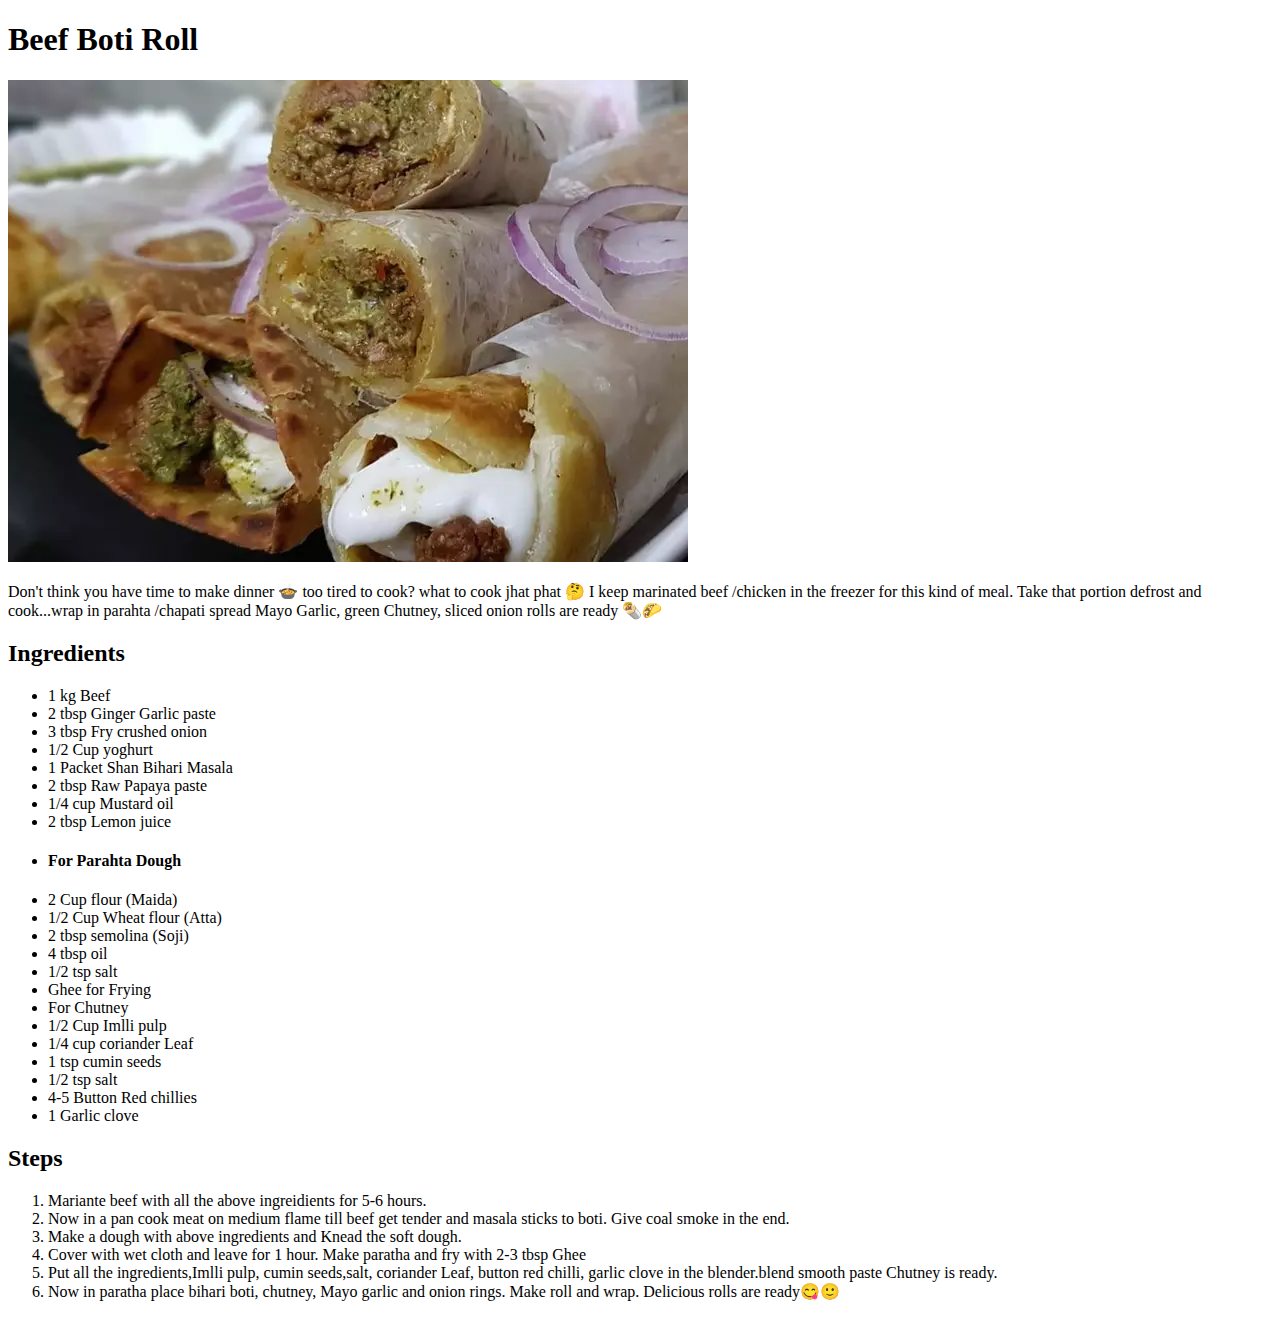
==== recipes/beefbotiroll.html @ 7b8c5fe2 "Finished project and modified Readme" ====
<!DOCTYPE html>
<html lang="en">
<head>
    <meta charset="UTF-8">
    <meta http-equiv="X-UA-Compatible" content="IE=edge">
    <meta name="viewport" content="width=device-width, initial-scale=1.0">
    <title>Recipes</title>
</head>
<body>
    <h1>Beef Boti Roll</h1>
    <img src="../images/beef-bihari-boti-paratha-roll-recipe-main-photo.webp" alt="beef boti roll image">
    <p>Don't think you have time to make dinner 🍲 too tired to cook? what to cook jhat phat 🤔 I keep marinated beef /chicken in the freezer for this kind of meal.
        Take that portion defrost and cook...wrap in parahta /chapati spread Mayo Garlic, green Chutney, sliced onion rolls are ready 🌯🌮 </p>
    <h2>Ingredients</h2>
    <ul>
        <li>1 kg Beef</li>
        <li>2 tbsp Ginger Garlic paste</li>
        <li>3 tbsp Fry crushed onion</li>
        <li>1/2 Cup yoghurt</li>
        <li>1 Packet Shan Bihari Masala</li>
        <li>2 tbsp Raw Papaya paste</li>
        <li>1/4 cup Mustard oil</li>
        <li>2 tbsp Lemon juice</li>
        <li><h4>For Parahta Dough</h4></li>
        <li>2 Cup flour (Maida)</li>
        <li>1/2 Cup Wheat flour (Atta)</li>
        <li>2 tbsp semolina (Soji)</li>
        <li>4 tbsp oil</li>
        <li>1/2 tsp salt</li>
        <li>Ghee for Frying</li>
        <li>For Chutney</li>
        <li>1/2 Cup Imlli pulp</li>
        <li>1/4 cup coriander Leaf</li>
        <li>1 tsp cumin seeds</li>
        <li>1/2 tsp salt</li>
        <li>4-5 Button Red chillies</li>
        <li>1 Garlic clove</li>
    </ul>
    <h2>Steps</h2>
    <ol>
        <li>Mariante beef with all the above ingreidients for 5-6 hours.</li>
        <li>Now in a pan cook meat on medium flame till beef get tender and masala sticks to boti. Give coal smoke in the end.</li>
        <li>Make a dough with above ingredients and Knead the soft dough.</li>
        <li>Cover with wet cloth and leave for 1 hour. Make paratha and fry with 2-3 tbsp Ghee</li>
        <li>Put all the ingredients,Imlli pulp, cumin seeds,salt, coriander Leaf, button red chilli, garlic clove in the blender.blend smooth paste Chutney is ready.</li>
        <li>Now in paratha place bihari boti, chutney, Mayo garlic and onion rings. Make roll and wrap. Delicious rolls are ready😋🙂</li>
    </ol>
</body>
</html>
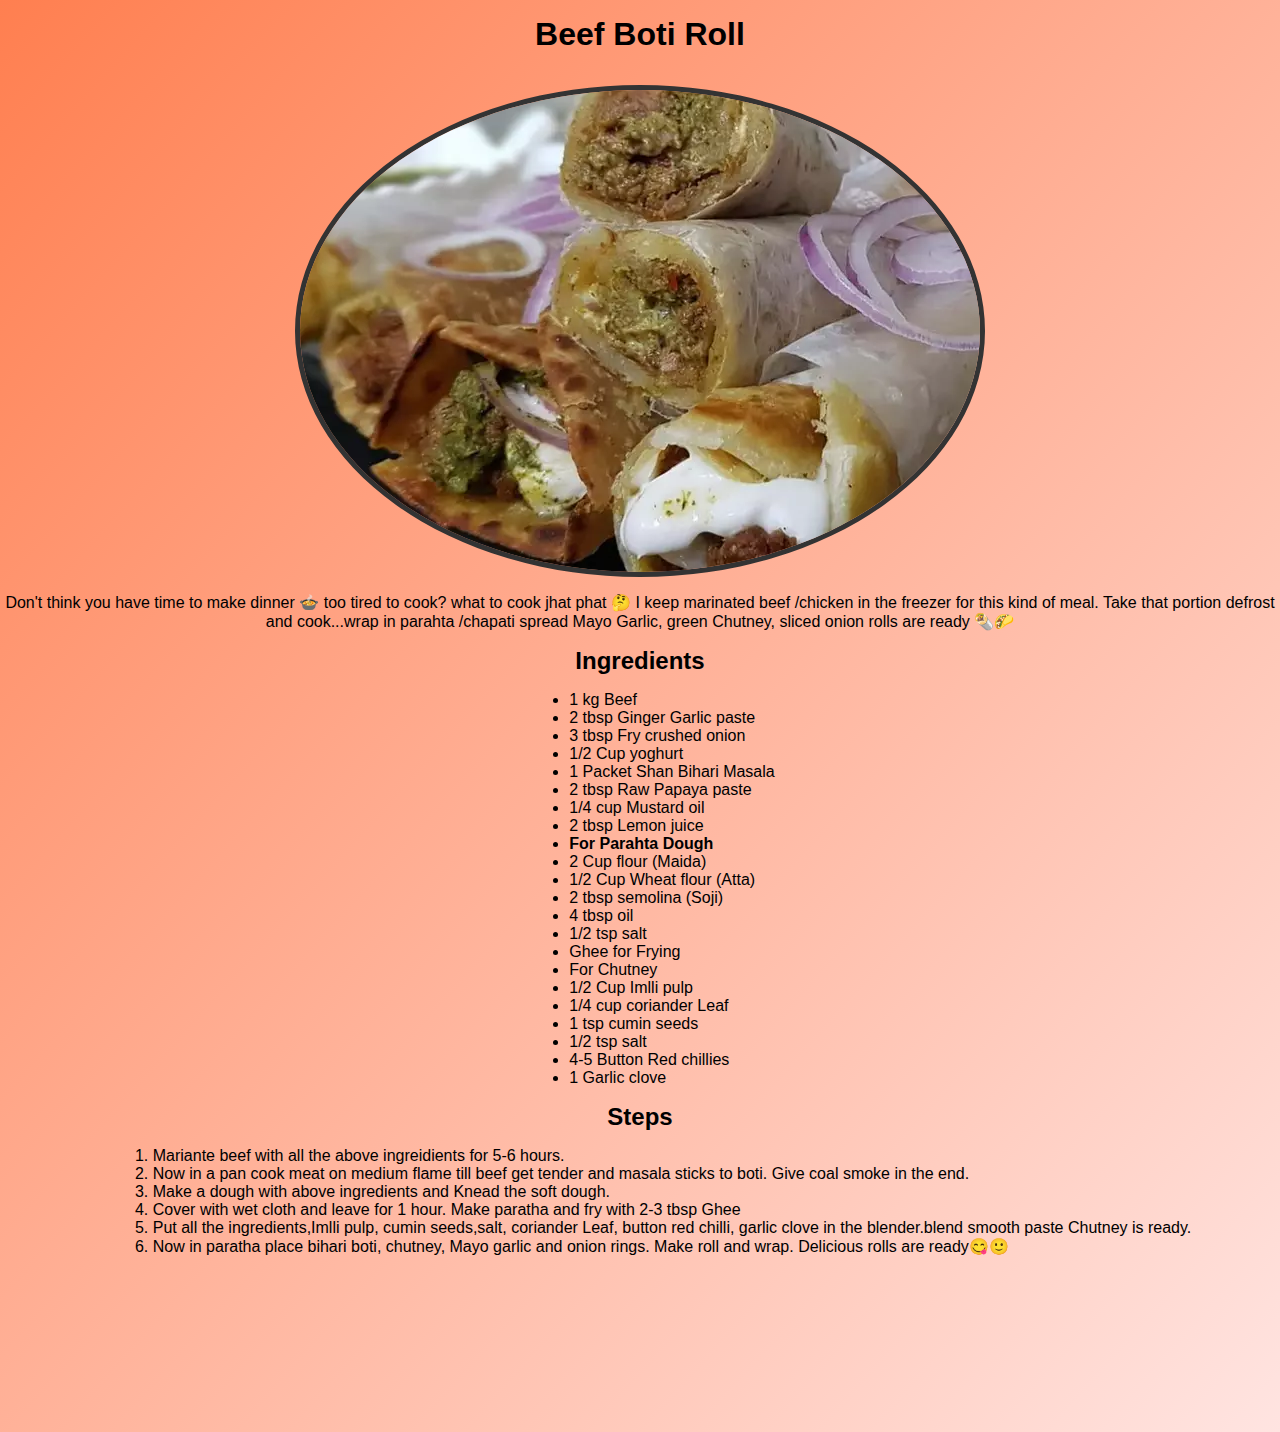
==== commit 6cc52852: "Linked style.css" ====
--- a/recipes/beefbotiroll.html
+++ b/recipes/beefbotiroll.html
@@ -5,6 +5,7 @@
     <meta http-equiv="X-UA-Compatible" content="IE=edge">
     <meta name="viewport" content="width=device-width, initial-scale=1.0">
     <title>Recipes</title>
+    <link rel="stylesheet" href="../style.css">
 </head>
 <body>
     <h1>Beef Boti Roll</h1>
@@ -12,7 +13,7 @@
     <p>Don't think you have time to make dinner 🍲 too tired to cook? what to cook jhat phat 🤔 I keep marinated beef /chicken in the freezer for this kind of meal.
         Take that portion defrost and cook...wrap in parahta /chapati spread Mayo Garlic, green Chutney, sliced onion rolls are ready 🌯🌮 </p>
     <h2>Ingredients</h2>
-    <ul>
+    <ul class="Instructions">
         <li>1 kg Beef</li>
         <li>2 tbsp Ginger Garlic paste</li>
         <li>3 tbsp Fry crushed onion</li>
@@ -45,5 +46,6 @@
         <li>Put all the ingredients,Imlli pulp, cumin seeds,salt, coriander Leaf, button red chilli, garlic clove in the blender.blend smooth paste Chutney is ready.</li>
         <li>Now in paratha place bihari boti, chutney, Mayo garlic and onion rings. Make roll and wrap. Delicious rolls are ready😋🙂</li>
     </ol>
+    
 </body>
 </html>--- a/style.css
+++ b/style.css
@@ -0,0 +1,42 @@
+*{
+    margin: 0;
+    padding: 0;
+    box-sizing: border-box;
+}
+
+body{
+    display: flex;
+    align-items: center;
+    justify-content: center;
+    flex-direction: column;
+    gap: 1rem;
+    background: linear-gradient(to bottom right, #FF7F50, #FFE4E1);
+    
+    margin-bottom: 11rem;
+    margin-top: 1rem;
+    font-family: 'Franklin Gothic Medium', 'Arial Narrow', Arial, sans-serif;
+}
+
+img {
+    border: 5px solid #333;
+    border-radius: 50%;
+    margin-top: 1rem;
+  }
+
+ol,ul{
+    margin-left: 4rem;
+  }
+
+.recipelist{
+    align-self: center;
+}
+
+ul,ol{
+    align-self: center;
+}
+
+
+p{
+    text-align: center;
+}
+
